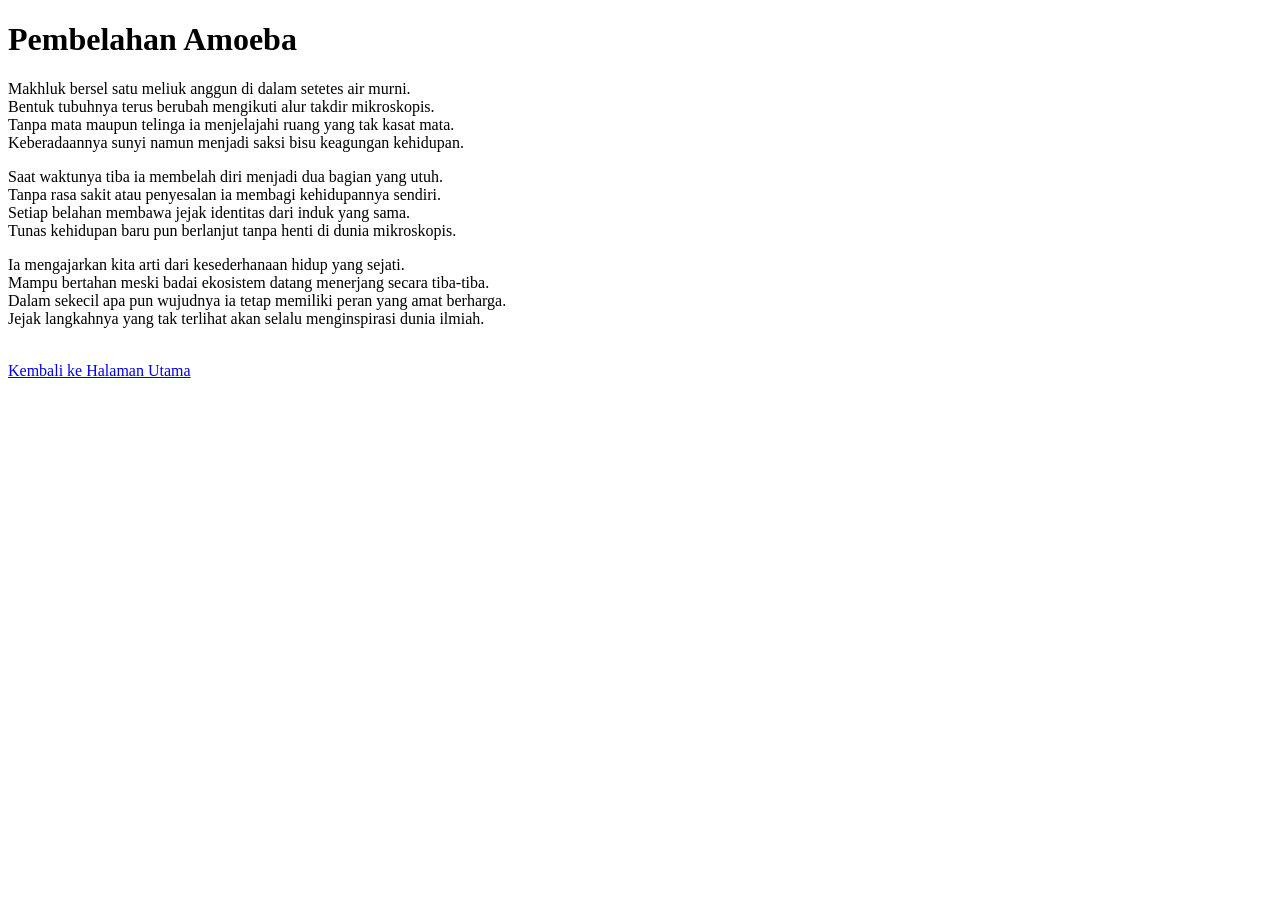
==== puisi-01.html @ cb4a9d4b "Add files via upload" ====
<!DOCTYPE html>
<html lang="id">
<head>
    <meta charset="UTF-8">
    <title>Puisi Amoeba</title>
</head>
<body>

    <h1>Pembelahan Amoeba</h1>

    <p>
        Makhluk bersel satu meliuk anggun di dalam setetes air murni.<br>
        Bentuk tubuhnya terus berubah mengikuti alur takdir mikroskopis.<br>
        Tanpa mata maupun telinga ia menjelajahi ruang yang tak kasat mata.<br>
        Keberadaannya sunyi namun menjadi saksi bisu keagungan kehidupan.
    </p>

    <p>
        Saat waktunya tiba ia membelah diri menjadi dua bagian yang utuh.<br>
        Tanpa rasa sakit atau penyesalan ia membagi kehidupannya sendiri.<br>
        Setiap belahan membawa jejak identitas dari induk yang sama.<br>
        Tunas kehidupan baru pun berlanjut tanpa henti di dunia mikroskopis.
    </p>

    <p>
        Ia mengajarkan kita arti dari kesederhanaan hidup yang sejati.<br>
        Mampu bertahan meski badai ekosistem datang menerjang secara tiba-tiba.<br>
        Dalam sekecil apa pun wujudnya ia tetap memiliki peran yang amat berharga.<br>
        Jejak langkahnya yang tak terlihat akan selalu menginspirasi dunia ilmiah.
    </p>

    <br>
    <a href="index.html">Kembali ke Halaman Utama</a>

</body>
</html>
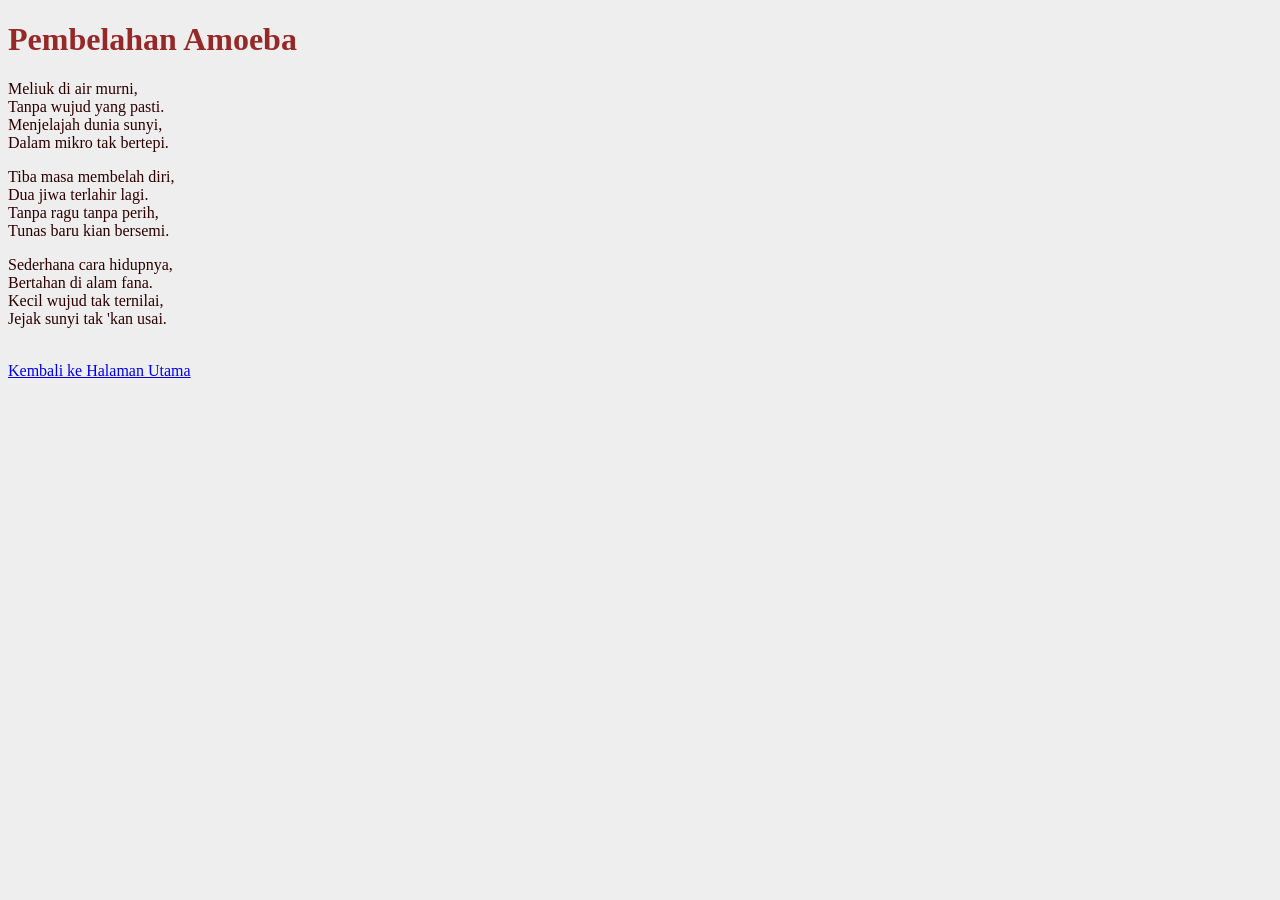
==== commit f05a4d24: "Add files via upload" ====
--- a/puisi-01.html
+++ b/puisi-01.html
@@ -1,6 +1,7 @@
 <!DOCTYPE html>
 <html lang="id">
 <head>
+	<link rel="stylesheet" href="style.css">
     <meta charset="UTF-8">
     <title>Puisi Amoeba</title>
 </head>
@@ -9,24 +10,24 @@
     <h1>Pembelahan Amoeba</h1>
 
     <p>
-        Makhluk bersel satu meliuk anggun di dalam setetes air murni.<br>
-        Bentuk tubuhnya terus berubah mengikuti alur takdir mikroskopis.<br>
-        Tanpa mata maupun telinga ia menjelajahi ruang yang tak kasat mata.<br>
-        Keberadaannya sunyi namun menjadi saksi bisu keagungan kehidupan.
+        Meliuk di air murni,<br>
+        Tanpa wujud yang pasti.<br>
+        Menjelajah dunia sunyi,<br>
+        Dalam mikro tak bertepi.
     </p>
 
     <p>
-        Saat waktunya tiba ia membelah diri menjadi dua bagian yang utuh.<br>
-        Tanpa rasa sakit atau penyesalan ia membagi kehidupannya sendiri.<br>
-        Setiap belahan membawa jejak identitas dari induk yang sama.<br>
-        Tunas kehidupan baru pun berlanjut tanpa henti di dunia mikroskopis.
+        Tiba masa membelah diri,<br>
+        Dua jiwa terlahir lagi.<br>
+        Tanpa ragu tanpa perih,<br>
+        Tunas baru kian bersemi.
     </p>
 
     <p>
-        Ia mengajarkan kita arti dari kesederhanaan hidup yang sejati.<br>
-        Mampu bertahan meski badai ekosistem datang menerjang secara tiba-tiba.<br>
-        Dalam sekecil apa pun wujudnya ia tetap memiliki peran yang amat berharga.<br>
-        Jejak langkahnya yang tak terlihat akan selalu menginspirasi dunia ilmiah.
+        Sederhana cara hidupnya,<br>
+        Bertahan di alam fana.<br>
+        Kecil wujud tak ternilai,<br>
+        Jejak sunyi tak 'kan usai.
     </p>
 
     <br>
--- a/style.css
+++ b/style.css
@@ -0,0 +1,11 @@
+body {
+	background-color:#EEEEEE;
+}
+
+h1 {
+	color:#972828;
+}
+
+p {
+	color:#2D0000
+}
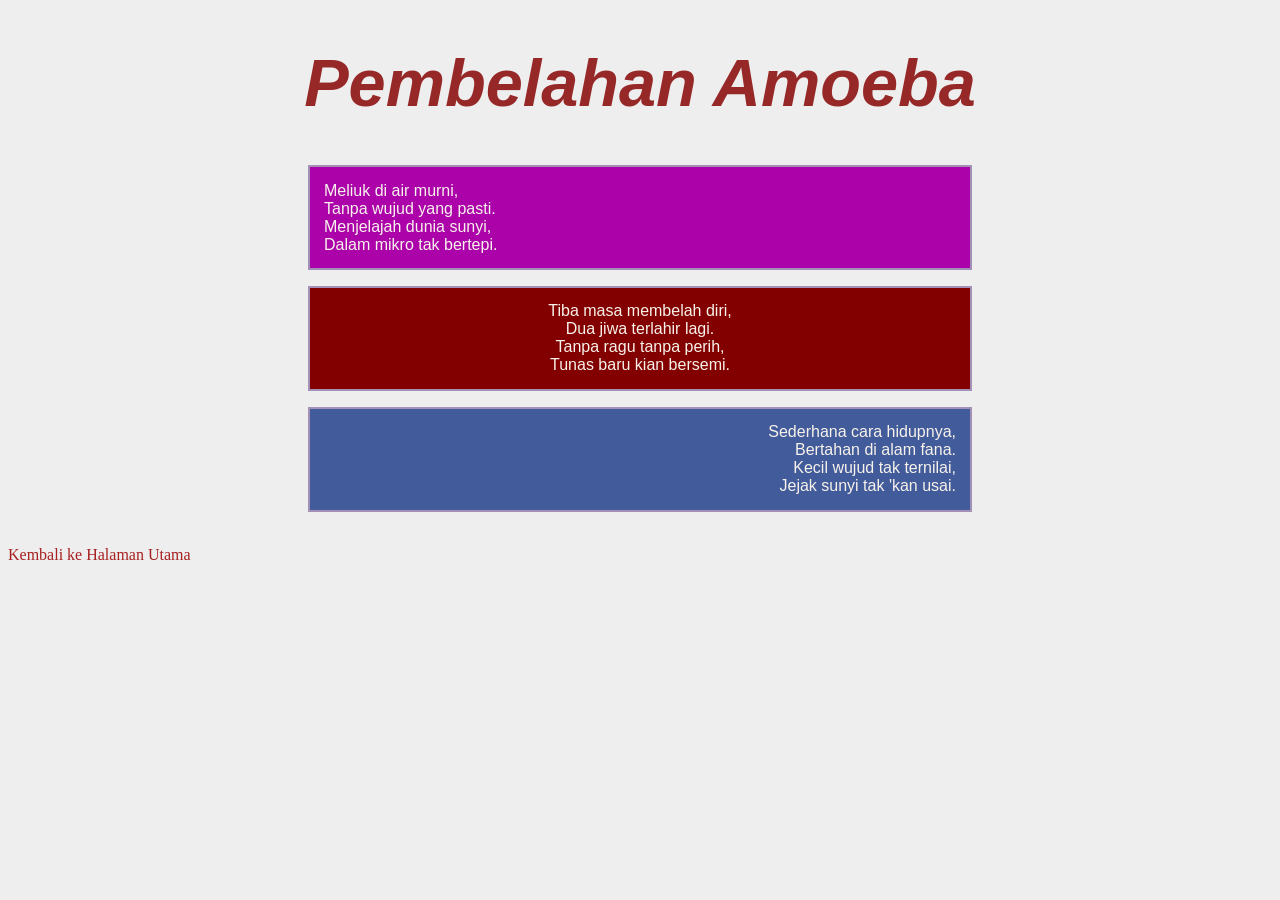
==== commit 9c9719b4: "Add files via upload" ====
--- a/puisi-01.html
+++ b/puisi-01.html
@@ -9,21 +9,21 @@
 
     <h1>Pembelahan Amoeba</h1>
 
-    <p>
+    <p class="left bgpurple whited">
         Meliuk di air murni,<br>
         Tanpa wujud yang pasti.<br>
         Menjelajah dunia sunyi,<br>
         Dalam mikro tak bertepi.
     </p>
 
-    <p>
+    <p class="center bgdred whited">
         Tiba masa membelah diri,<br>
         Dua jiwa terlahir lagi.<br>
         Tanpa ragu tanpa perih,<br>
         Tunas baru kian bersemi.
     </p>
 
-    <p>
+    <p class="right bgblue whited">
         Sederhana cara hidupnya,<br>
         Bertahan di alam fana.<br>
         Kecil wujud tak ternilai,<br>
--- a/style.css
+++ b/style.css
@@ -1,11 +1,74 @@
 body {
 	background-color:#EEEEEE;
 }
-
 h1 {
 	color:#972828;
+	text-align: center;
+	font-size: 50pt;
+	font-weight: bold;
+	font-family: sans-serif;
+	font-style: italic;
+}
+p {
+	color:#2D0000;
+	background-color: #FDF4D2;
+	padding: 0.9em;
+	margin: auto;
+	margin-bottom: 1em;
+	text-align: center;
+	border: 2px solid #A290B7;
+	width: 50%;
+	min-width: 30em;
+	font-family: sans-serif;
 }
 
-p {
-	color:#2D0000
+.right {
+	text-align: right;
+}
+.center {
+	text-align: center;
+}
+.left {
+	text-align: left;
+}
+.whited{
+	color:#F7F2EB;
+}
+
+.bgdred{
+	background-color:#830000;
+}
+.bgblue{
+	background-color:#425B9A;
+}
+.bgpurple{
+	background-color:#AB03A9;
+}
+.bggreen{
+	background-color:#8B9A6E;
+}
+.bgpink{
+	background-color:#FFBEFB;
+}
+.bgbrown{
+	background-color:#5E3122;
+}
+.bglava{
+	background-color:#FF9100;
+}
+.bgkrem	{
+	background-color:#F9D2BA;
+}
+.bgsky{
+	background-color:#92EEFF;
+}
+
+
+div {
+	text-align: center;
+}
+
+a {
+	color:#A82020;
+	text-decoration:none;
 }
